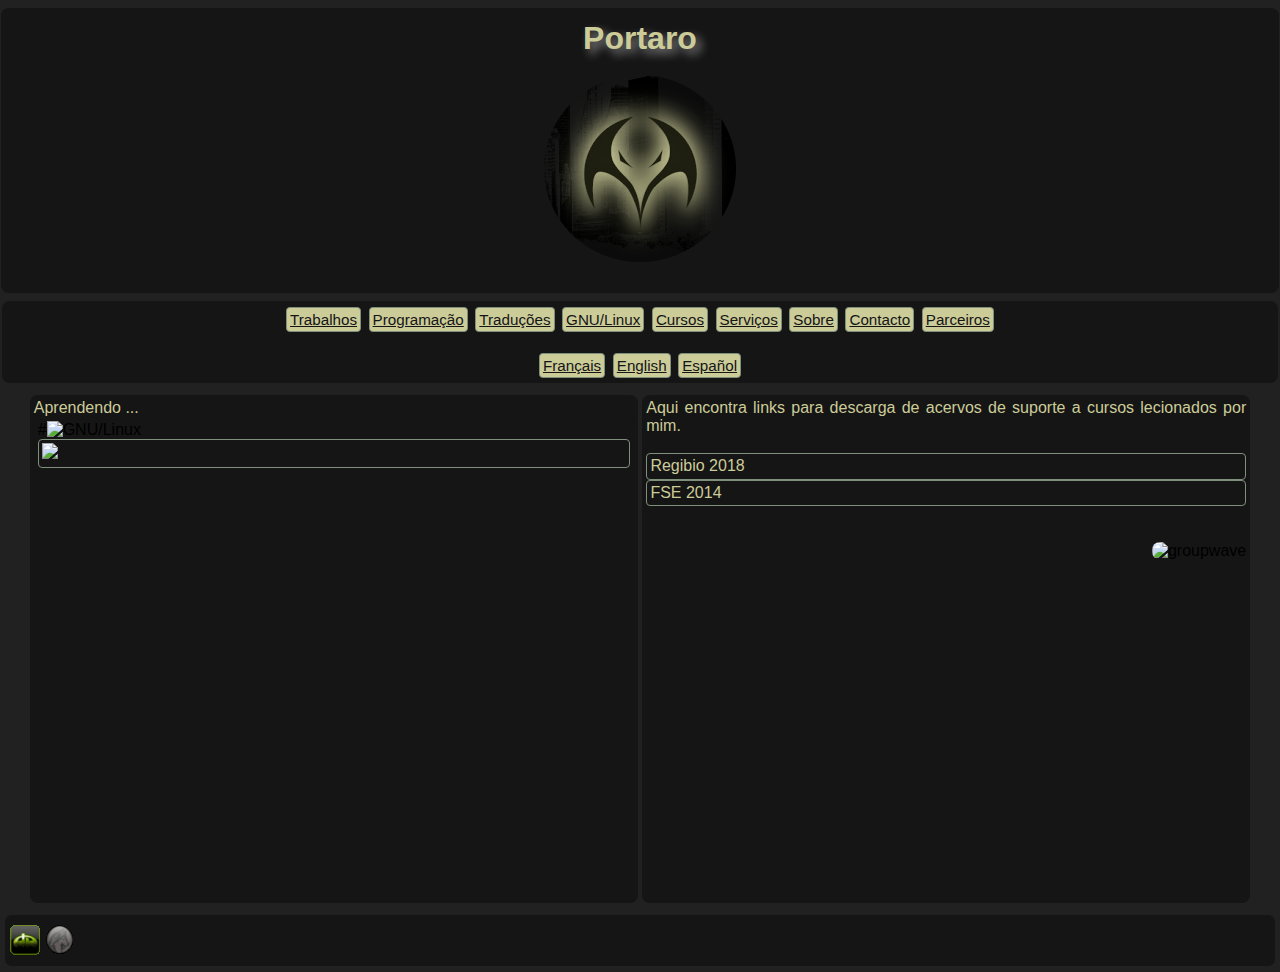
==== cursos.html @ 871a6b7c "Update cursos.html" ====
<!DOCTYPE html>
<html lang="pt">

<head>
	<meta charset="utf-8"/>
	<meta description="Portaro"/>
	<meta name="viewport" content=
	"width=device-width,initial-scale=1"/>
	<title>Portaro</title>
	<link rel="shortcut icon" type="image/x-icon" href="img/50X46.png" />
	<link rel="author" type="text/plain" href="humans.txt" />
	<link rel="stylesheet" type="text/css" media="all" href="css/estilo.css"/>
	
</head>

<body>
	<header>
		<h1>Portaro  </h1>
		<h1>
			<a href="index.html">
				<img class="fade" alt="Jo&atilde;o | Desenho com Software Livre" src="img/logo.png" />
			</a>
		</h1>
		
	</header>
	
		<nav>
			<ul>
				<li> <a href="trabalhos.html">Trabalhos</a></li>
				<li> <a href="programacao.html">Programa&ccedil;&atilde;o</a></li>
				<li> <a href="traducoes.html">Tradu&ccedil;&otilde;es </a> </li>
				<li> <a href="gnulinux.html">GNU/Linux</a></li>
				<li> <a href="cursos.html">Cursos</a></li>
				<li> <a href="servicos.html">Servi&ccedil;os</a></li>
				<li> <a href="sobre.html">Sobre</a></li>
				<li> <a href="contacto.html">Contacto</a></li>
				<li> <a href="parceiros.html">Parceiros</a></li>
				<br></br>
				<li> <a href="france.html">Fran&ccedil;ais </a> </li>
				<li> <a href="usa.html">English </a> </li>
				<li> <a href="spain.html">Espa&ntilde;ol </a> </li>
				
			</ul>
			
			
		</nav>
	
	
	<section id="contentor">
		
		<section id="principal">
		  
		  		  <text><p> Aprendendo ... </p></text>
		  <article>
		  		    #<img class="fade" alt="GNU/Linux"  src="img/gnuhurd.png" />
		  		   <a href="https://asciinema.org/a/8AyxE6nllAMT12tvltCZ2nxia" target="_blank"><img src="https://asciinema.org/a/8AyxE6nllAMT12tvltCZ2nxia.svg" /></a>  
                
               
		  </article>
		</section>
		
		<aside>
			
			<text>
			  Aqui encontra links para descarga de acervos de suporte a cursos lecionados por mim.
			  <br>
			  </br>
			  <p>
			  <a href="" https://mega.nz="_blank">Regibio 2018</a>
			  </p>

			  <p>
			  <a href="" https://mega.nz="_blank">FSE 2014</a>
			  </p>
			 <br>
			  </br>
			</text>
			<img class="fade" alt="groupwave"  align="right" src="img/groupwave.gif" />
		</aside>
			
	</section>
	
		
	
	<footer>
		<a href="http://portaro.daportfolio.com/">
			<img class="fade" alt="Deviantart" src="img/deviantart.gif" align="left" style="PADDING-LEFT: 5px" />
		</a>
		<a href="http://gnulinuxvagos.es/">	
			<img class="fade" alt="GNU/LinuxVagos" src="img/gnulinuxvagos.gif" align="left" style="PADDING-LEFT: 5px" /> </a>		
		</a>
	</footer>	
</body>

</html>
---- css/estilo.css ----
* {
	margin: 0;
	padding: 0;
}

@font-face {
    font-family: "prida01regular";
    src: url("../font/prida01-webfont.eot");
    src: url("../font/prida01-webfont.eot?#iefix") format (embedded-opentype),
         url("../font/prida01-webfont.woff2") format(woff2),
         url("../font/prida01-webfont.woff") format (woff),
         url("../font/prida01-webfont.ttf") format(truetype),
         url("../font/prida01-webfont.svg#prida01regular") format(svg);
    font-weight: normal;
    font-style: normal;
    
}

figcaption {
	font-size: 0.85;
	padding: 0.25em;
	text-align: center;
}

img, video {
max-width: 100%;
}
	

body {
    background: #212121; # se quiser url(../img/fundo.png)
    color:#FFF; 
    font-family: "prida01regular", Helvetica;
	font-size: 1em;
	
}
h1 {
	color:#cccc99;
	margin:0.25em auto;
	text-align:center;
	text-shadow: 5px 5px 10px rgba(255,255,255,0.5);  

}

header, nav, footer{
	background: #151515;
	border-radius: 0.5em;
	margin:0.5em auto;
	max-width: 1270px;
	padding:0.25em;
	text-align: center;
	
}
nav ul {
	list-style: none;
}

nav li {
	display:inline-block;
	padding:0.1em;
	vertical-align: top;
}
nav a {
	background: #cccc99;
	border: 0.1em solid #7E8F7C;
	border-radius: 0.25em;
	color: #151515;
	display: block;
	padding: 0.2em;
	transition: all 0.5s ease-in;
	-ms-transition: all 0.5s ease-in;
	-moz-transition: all 0.5s ease-in;
	-o-transition: all 0.5s ease-in;
	-webkit-transition: all 0.5s ease-in;
}	

nav a:hover {
	background: #212121;
	border: 0.1em dashed #F60;
	border-radius: 0 0.5em 0 0.5em;
	color: #cccc99;
}




section#contentor {
	background: #212121;
	border-radius: 0.5em;
	margin:0.5em auto;
	max-width: 1270px;
	padding:0;
	text-align:center;
	
	
}

section#principal, aside {
    background: #151515;
	border-radius: 0.5em;
	display: inline-block;
	margin: 0.25em auto;
	max-width: 600px;
	min-height: 500px;
	padding: 0.25em;
	text-align: justify;
	vertical-align : top;
	width:65%;
	
	
}

aside a:link    {color:#cccc99; background-color:transparent; text-decoration:none
}

aside a:visited  {color:#cccc99; background-color:transparent; text-decoration:none
}
aside a:hover   {color:#212121; background-color:transparent; text-decoration:underline
}
aside a:active  {color:#212121; background-color:transparent; text-decoration:underline
}

aside a {
	background: #cccc99;
	border: 0.1em solid #7E8F7C;
	border-radius: 0.25em;
	color: #151515;
	display: block;
	padding: 0.2em;
	transition: all 0.5s ease-in;
	-ms-transition: all 0.5s ease-in;
	-moz-transition: all 0.5s ease-in;
	-o-transition: all 0.5s ease-in;
	-webkit-transition: all 0.5s ease-in;
}	

aside a:hover {
	background: #212121;
	border: 0.1em dashed #F60;
	border-radius: 0 0.5em 0 0.5em;
	color: #cccc99;
}


article {
	background: #151515;
	border-radius : 0.5em;
	min-height : 450px;
	padding: 0.25em;
}

section#principal a:link    {color:#cccc99; background-color:transparent; text-decoration:none
}

section#principal a:visited  {color:#cccc99; background-color:transparent; text-decoration:none
}
section#principal  a:hover   {color:#212121; background-color:transparent; text-decoration:underline
}
section#principal a:active  {color:#212121; background-color:transparent; text-decoration:underline
}

section#principal  a {
	background: #cccc99;
	border: 0.1em solid #7E8F7C;
	border-radius: 0.25em;
	color: #151515;
	display: block;
	padding: 0.2em;
	transition: all 0.5s ease-in;
	-ms-transition: all 0.5s ease-in;
	-moz-transition: all 0.5s ease-in;
	-o-transition: all 0.5s ease-in;
	-webkit-transition: all 0.5s ease-in;
}	

section#principal a:hover {
	background: #212121;
	border: 0.1em dashed #F60;
	border-radius: 0 0.5em 0 0.5em;
	color: #cccc99;
}


.videocontainer {
	position:relative;
	padding-bottom:56.25%;
	padding-top:30px;
	height:0;
	overflow:hidden;
}

.videocontainer iframe, .video-container object, .video-container embed {
	position:absolute;
	top:0;
	left:0;
	width:100%;
	height:100%;
	background: transparent  ;
}

/* aqui começa estilo slide */

@webkit-keyframes slidy {
0%  {left: 0%; }
20% { left: 0%; }
25% { left: -100%; }
45% { left: -100%; }
50% { left: -200%; }
70% { left: -200%; }
75% { left: -300%; }
95% { left: -300%; }
100% { left: -400%; }
}


}

body { margin: 0; } 
div#slider { overflow: hidden; }
div#slider figure img { width: 20%; float: left; }
div#slider figure { 
  position: relative;
  width: 500%;
  margin: 0;
  left: 0;
  text-align: left;
  font-size: 0;
  animation: 30s slidy infinite; 
}

/* aqui acaba estilo slide*/








aside img {
	 border-radius : 0.5em;
    margin: 0px 10pxprestidigitate-align: justify;
	
}

text {
color:#cccc99;

}




#p {
    margin-top: 10px;
    margin-bottom: 10px;
    margin-right: 10px;
    margin-left: 10px;
}

footer {
   background: #151515;
	color: #FFF;
	font-size: 0.85em;
	min-height: 30px;
	padding: 0.75em 0;
}

.fade{
	transition: all 0.5s ease-in;
	-ms-transition: all 0.5s ease-in;
	-moz-transition: all 0.5s ease-in;
	-o-transition: all 0.5s ease-in;
	-webkit-transition: all 0.5s ease-in;
	opacity:1;
	filter:alpha(opacity=10);
}
.fade:hover{
	transition: all 0.5s ease-in;
	-ms-transition: all 0.5s ease-in;
	-moz-transition: all 0.5s ease-in;
	-o-transition: all 0.5s ease-in;
	-webkit-transition: all 0.5s ease-in;
	opacity:0.7;
	filter:alpha(opacity=7);

}


@media (min-width:1280px) {
	header h1 {
		text-align:center;
		width:35%;
	}
	
	nav {
		text-align: center;
		width: 99%;
		}
}
@media (min-width:800px) {
    nav li {
		font-size: 0.95em;
		
	}
	
	
}




/*
Slyder style inicio */
#slider-arrows {
    margin:  auto 0 auto;
    width: 20%;
}

#slider-box {
    height: 100%;
    width: 300%;
}

#slider-container {
    height: 20%;
    margin: 0 auto;
    overflow: hidden;
    text-align: left;
    width: 100%;
}

.element-blue,
.element-green,
.element-red {
    min-height: 300px;
    max-height: 100%;
    width: 100%;
}

.element-blue {
    background: transparent  ;
}

.element-green {
    background: transparent   ;
}

.element-red {
    background: transparent  ;
}

.slider-element {
    float: left;
    width: 33.333%;
}

#element1:checked ~ #slider-arrows label:nth-child(2),
#element2:checked ~ #slider-arrows label:nth-child(3),
#element3:checked ~ #slider-arrows label:nth-child(1) {
    display: none;
    float: right;
}

#element1:checked ~ #slider-arrows label:nth-child(3),
#element2:checked ~ #slider-arrows label:nth-child(1),
#element3:checked ~ #slider-arrows label:nth-child(2) {
    display: none;
    float: left;
}

#element1:checked ~ #slider-arrows label:nth-child(2):before,
#element2:checked ~ #slider-arrows label:nth-child(3):before,
#element3:checked ~ #slider-arrows label:nth-child(1):before {
    color: black  ;
    content: "\f054";
    font-family: FontAwesome;
    font-style: normal;
    font-weight: normal;
    line-height: 1;
    -webkit-font-smoothing: antialiased;
    -moz-osx-font-smoothing: antialiased;
}

#element1:checked ~ #slider-arrows label:nth-child(3):before,
#element2:checked ~ #slider-arrows label:nth-child(1):before,
#element3:checked ~ #slider-arrows label:nth-child(2):before {
    color: black  ;
    content: "\f053";
    font-family:FontAwesome;
    font-style: normal;
    font-weight: normal;
    line-height: 1;
    -webkit-font-smoothing: antialiased;
    -moz-osx-font-smoothing: antialiased;
}

#element1:checked ~ #slider-container #slider-box {
    margin-left: 0;
}

#element2:checked ~ #slider-container #slider-box {
    margin-left: -100%;
}

#element3:checked ~ #slider-container #slider-box {
    margin-left: -200%;
}

#slider-arrows label {
    color: transparent;
    cursor: pointer;
    display: none;
    font-size: 2em;
    height: 20px;
    width: 20px;
}

#slider-box {
    -webkit-transition: all 0.75s ease;
    -moz-transition: all 0.75s ease;
    -ms-transition: all 0.75s ease;
    -o-transition: all 0.75s ease;
    transition: all 0.75s ease;
}

 /*fim de slider style*/
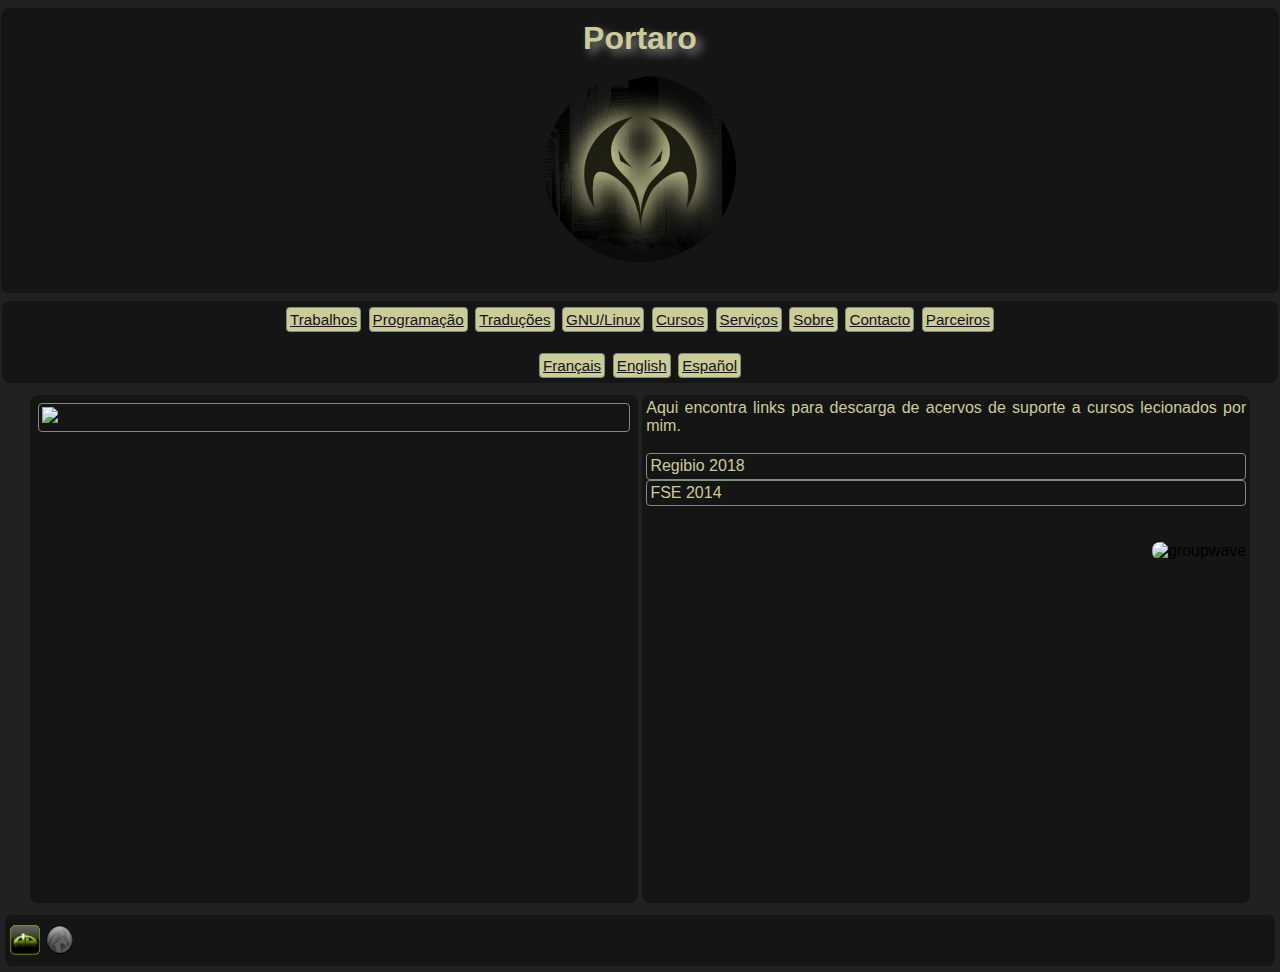
==== commit 65c5679b: "Update cursos.html" ====
--- a/cursos.html
+++ b/cursos.html
@@ -50,9 +50,9 @@
 		
 		<section id="principal">
 		  
-		  		  <text><p> Aprendendo ... </p></text>
+		  		  
 		  <article>
-		  		    #<img class="fade" alt="GNU/Linux"  src="img/gnuhurd.png" />
+		  		    
 		  		   <a href="https://asciinema.org/a/8AyxE6nllAMT12tvltCZ2nxia" target="_blank"><img src="https://asciinema.org/a/8AyxE6nllAMT12tvltCZ2nxia.svg" /></a>  
                 
                
@@ -76,6 +76,8 @@
 			  </br>
 			</text>
 			<img class="fade" alt="groupwave"  align="right" src="img/groupwave.gif" />
+	<br>
+	</br>
 		</aside>
 			
 	</section>
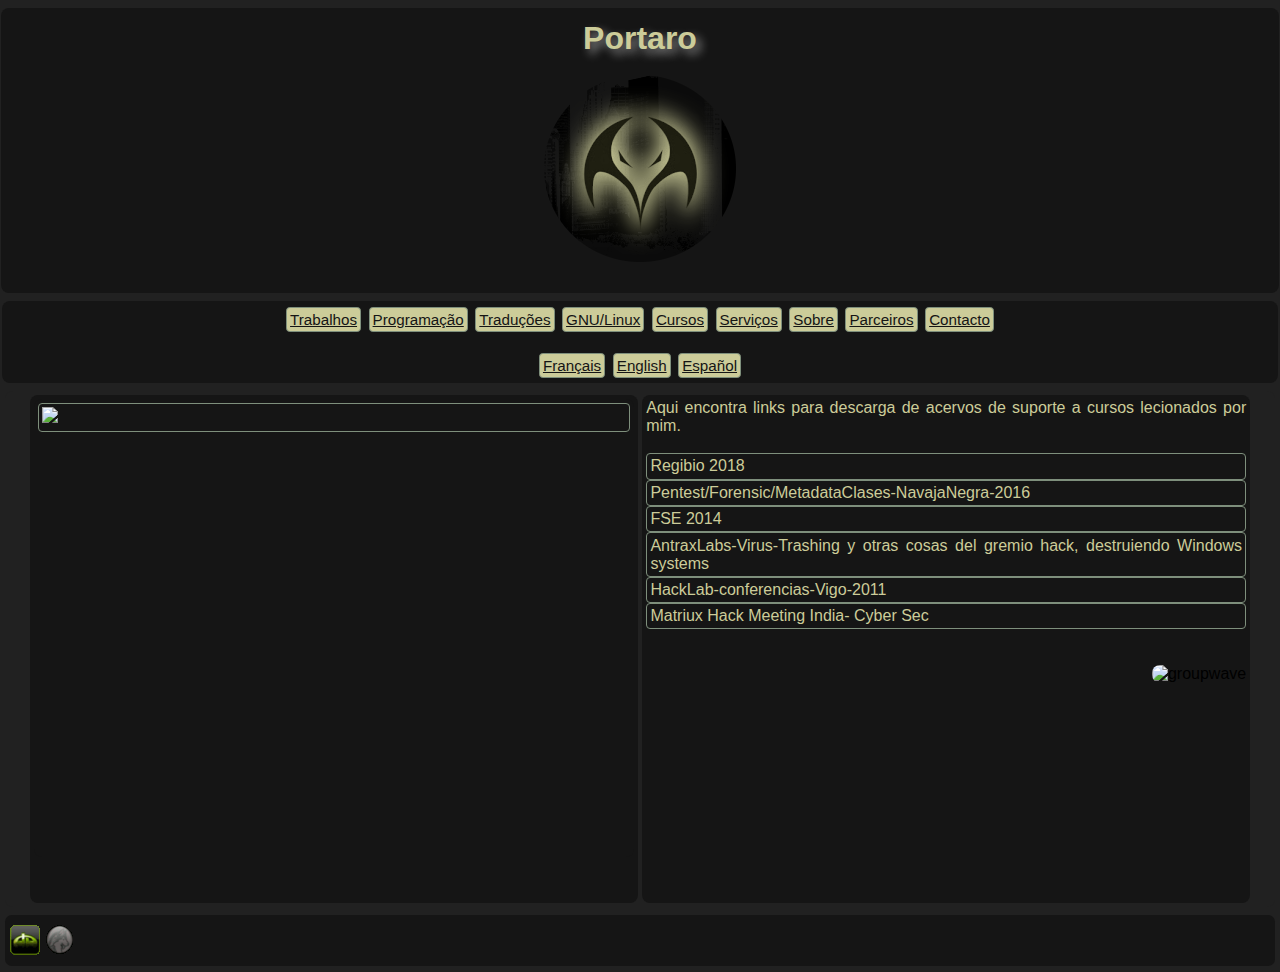
==== commit 0a32326e: "Update cursos.html" ====
--- a/cursos.html
+++ b/cursos.html
@@ -33,8 +33,9 @@
 				<li> <a href="cursos.html">Cursos</a></li>
 				<li> <a href="servicos.html">Servi&ccedil;os</a></li>
 				<li> <a href="sobre.html">Sobre</a></li>
+				<li> <a href="parceiros.html">Parceiros</a></li>
 				<li> <a href="contacto.html">Contacto</a></li>
-				<li> <a href="parceiros.html">Parceiros</a></li>
+				
 				<br></br>
 				<li> <a href="france.html">Fran&ccedil;ais </a> </li>
 				<li> <a href="usa.html">English </a> </li>
@@ -51,8 +52,7 @@
 		<section id="principal">
 		  
 		  		  
-		  <article>
-		  		    
+		  <article>   
 		  		   <a href="https://asciinema.org/a/8AyxE6nllAMT12tvltCZ2nxia" target="_blank"><img src="https://asciinema.org/a/8AyxE6nllAMT12tvltCZ2nxia.svg" /></a>  
                 
                
@@ -68,9 +68,20 @@
 			  <p>
 			  <a href="" https://mega.nz="_blank">Regibio 2018</a>
 			  </p>
-
+			  <p>
+			  <a href="" https://mega.nz="_blank">Pentest/Forensic/MetadataClases-NavajaNegra-2016</a>
+			  </p>
 			  <p>
 			  <a href="" https://mega.nz="_blank">FSE 2014</a>
+			  </p>
+			<p>
+			  <a href="" https://mega.nz="_blank">AntraxLabs-Virus-Trashing y otras cosas del gremio hack, destruiendo Windows systems</a>
+			  </p>
+			  <p>
+			  <a href="" https://mega.nz="_blank">HackLab-conferencias-Vigo-2011</a>
+			  </p>
+			 <p>
+			  <a href="" https://mega.nz="_blank">Matriux Hack Meeting India- Cyber Sec</a>
 			  </p>
 			 <br>
 			  </br>
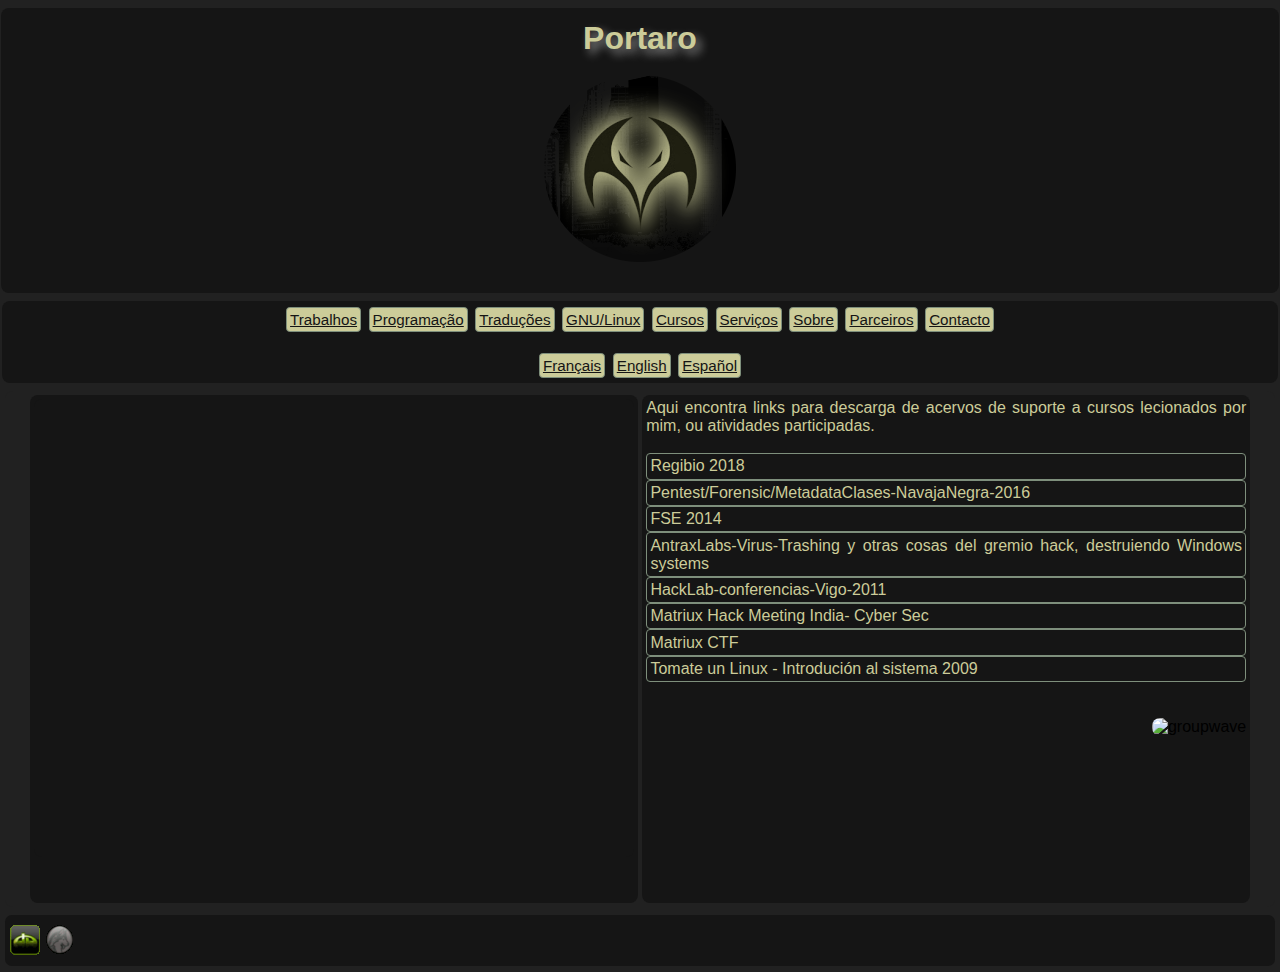
==== commit e1e76f56: "Update cursos.html" ====
--- a/cursos.html
+++ b/cursos.html
@@ -53,8 +53,10 @@
 		  
 		  		  
 		  <article>   
-		  		   <a href="https://asciinema.org/a/8AyxE6nllAMT12tvltCZ2nxia" target="_blank"><img src="https://asciinema.org/a/8AyxE6nllAMT12tvltCZ2nxia.svg" /></a>  
-                
+		  		  
+                <div class="videocontainer">
+		<iframe width="400" height="300" src="https://youtu.be/1UYMDhQN6Cg" frameborder="0" allowfullscreen></iframe>
+		</div>
                
 		  </article>
 		</section>
@@ -62,7 +64,7 @@
 		<aside>
 			
 			<text>
-			  Aqui encontra links para descarga de acervos de suporte a cursos lecionados por mim.
+			  Aqui encontra links para descarga de acervos de suporte a cursos lecionados por mim, ou atividades participadas.
 			  <br>
 			  </br>
 			  <p>
@@ -74,14 +76,20 @@
 			  <p>
 			  <a href="" https://mega.nz="_blank">FSE 2014</a>
 			  </p>
-			<p>
+			  <p>
 			  <a href="" https://mega.nz="_blank">AntraxLabs-Virus-Trashing y otras cosas del gremio hack, destruiendo Windows systems</a>
 			  </p>
 			  <p>
 			  <a href="" https://mega.nz="_blank">HackLab-conferencias-Vigo-2011</a>
 			  </p>
-			 <p>
+			  <p>
 			  <a href="" https://mega.nz="_blank">Matriux Hack Meeting India- Cyber Sec</a>
+			  </p>
+			  <p>
+			  <a href="" https://mega.nz="_blank">Matriux CTF</a>
+			  </p>
+			  <p>
+			  <a href="" https://mega.nz="_blank">Tomate un Linux - Introdución al sistema 2009</a>
 			  </p>
 			 <br>
 			  </br>
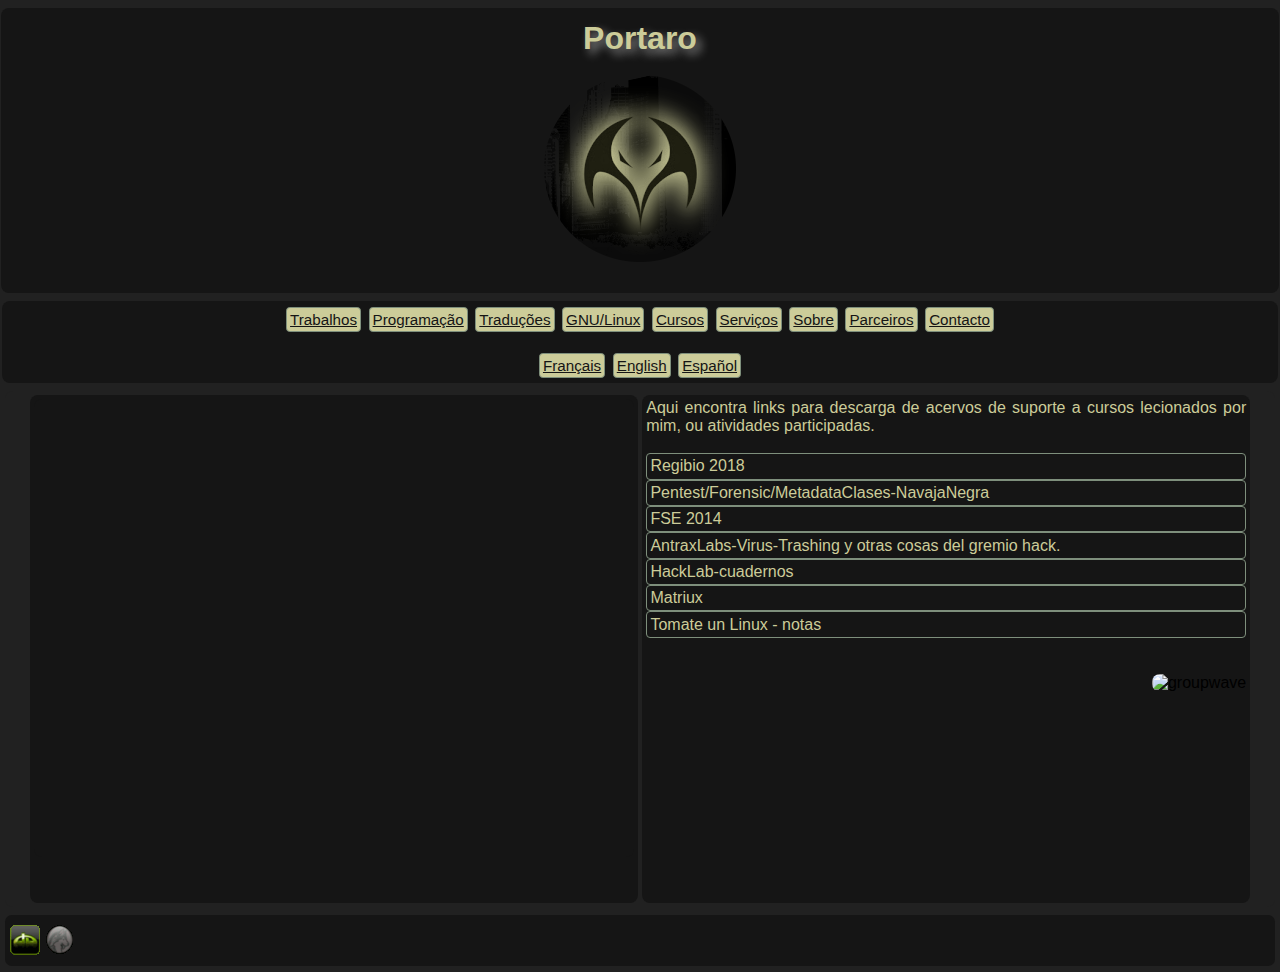
==== commit 45719a5e: "Update cursos.html" ====
--- a/cursos.html
+++ b/cursos.html
@@ -55,7 +55,7 @@
 		  <article>   
 		  		  
                 <div class="videocontainer">
-		<iframe width="400" height="300" src="https://youtu.be/1UYMDhQN6Cg" frameborder="0" allowfullscreen></iframe>
+		<iframe width="500" height="400" src="https://www.youtube.com/embed/1UYMDhQN6Cg" frameborder="0" allowfullscreen></iframe>
 		</div>
                
 		  </article>
@@ -71,25 +71,22 @@
 			  <a href="" https://mega.nz="_blank">Regibio 2018</a>
 			  </p>
 			  <p>
-			  <a href="" https://mega.nz="_blank">Pentest/Forensic/MetadataClases-NavajaNegra-2016</a>
+			  <a href="" https://mega.nz="_blank">Pentest/Forensic/MetadataClases-NavajaNegra</a>
 			  </p>
 			  <p>
 			  <a href="" https://mega.nz="_blank">FSE 2014</a>
 			  </p>
 			  <p>
-			  <a href="" https://mega.nz="_blank">AntraxLabs-Virus-Trashing y otras cosas del gremio hack, destruiendo Windows systems</a>
+			  <a href="" https://mega.nz="_blank">AntraxLabs-Virus-Trashing y otras cosas del gremio hack.</a>
 			  </p>
 			  <p>
-			  <a href="" https://mega.nz="_blank">HackLab-conferencias-Vigo-2011</a>
+			  <a href="" https://mega.nz="_blank">HackLab-cuadernos</a>
 			  </p>
 			  <p>
-			  <a href="" https://mega.nz="_blank">Matriux Hack Meeting India- Cyber Sec</a>
+			  <a href="" https://mega.nz="_blank">Matriux</a>
 			  </p>
 			  <p>
-			  <a href="" https://mega.nz="_blank">Matriux CTF</a>
-			  </p>
-			  <p>
-			  <a href="" https://mega.nz="_blank">Tomate un Linux - Introdución al sistema 2009</a>
+			  <a href="" https://mega.nz="_blank">Tomate un Linux - notas</a>
 			  </p>
 			 <br>
 			  </br>
